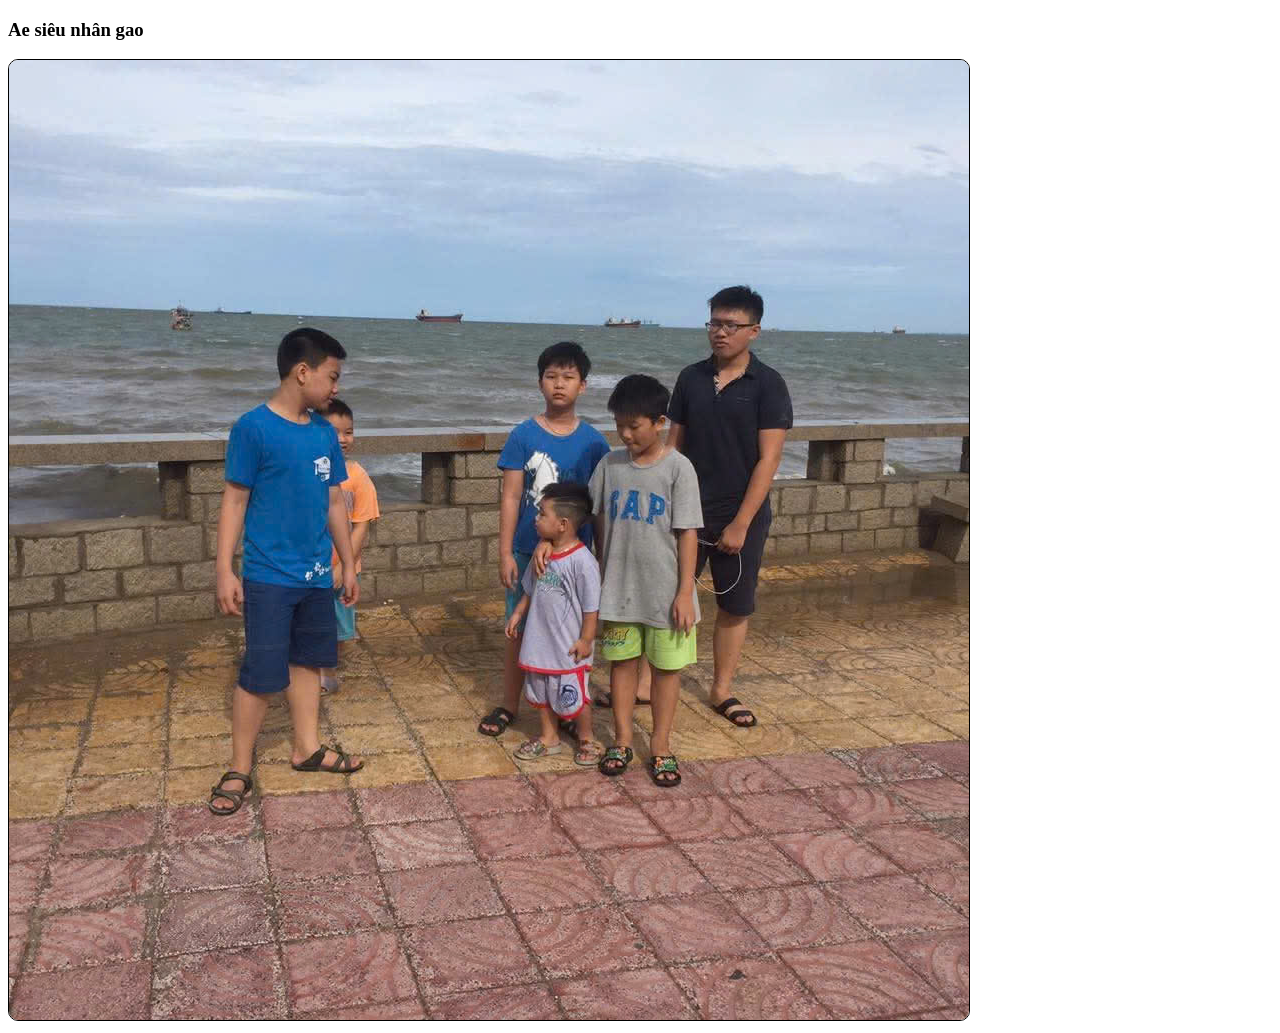
==== index.html @ d9eff00f "jj" ====
<!DOCTYPE html>
<html lang="en">
<head>
    <meta charset="UTF-8">
    <meta name="viewport" content="width=device-width, initial-scale=1.0">
    <title>ảnh ae siêu nhân béo</title>
    <link rel="stylesheet" href="style.css">
</head>
<body>
    <!-- Image Map Generated by http://www.image-map.net/ -->
     <h3 class="ae">Ae siêu nhân gao</h3>
    <img src="./img/ae.jpg" usemap="#image-map" class="anh">

    <map name="image-map">
        <area target="_blank" alt="Cậu phong" title="Cậu phong" href="https://www.facebook.com/dezevier.0701.ga" coords="326,753,186,261" shape="rect">
        <area target="_blank" alt="Cậu Hoàng" title="Cậu Hoàng" href="https://www.facebook.com/le.trong.hoang.693244" coords="370,339,330,638" shape="rect">
        <area target="_blank" alt="Cậu Bin (béo)" title="Cậu Bin (béo)" href="https://www.facebook.com/duy.manh.581448" coords="542,422,551,394,491,551,484,402,532,292,574,279,580,358,587,375,599,388,577,432" shape="poly">
        <area target="_blank" alt="Mì tôm (ko béo)" title="Mì tôm (ko béo)" href="https://www.facebook.com/luu.mi.tom/" coords="497,555,522,677,581,690,590,541,579,439,547,423" shape="poly">
        <area target="_blank" alt="Cậu tí béo" title="Cậu tí béo" href="https://www.facebook.com/duycuong.bui.7545" coords="595,311,598,692,666,702,689,414,646,321,632,315" shape="poly">
        <area target="_blank" alt="Cậu Tuấn Anh" title="Cậu Tuấn Anh" href="https://www.facebook.com/elvan.hnatt" coords="737,648,785,369,757,244,734,220,706,238,675,305,669,325,664,346,688,483,675,640" shape="poly">
    </map>
</body>
</html>
---- style.css ----
.ae {

}
.anh{
    border: 1px solid #000;
    border-radius: 10px;
}
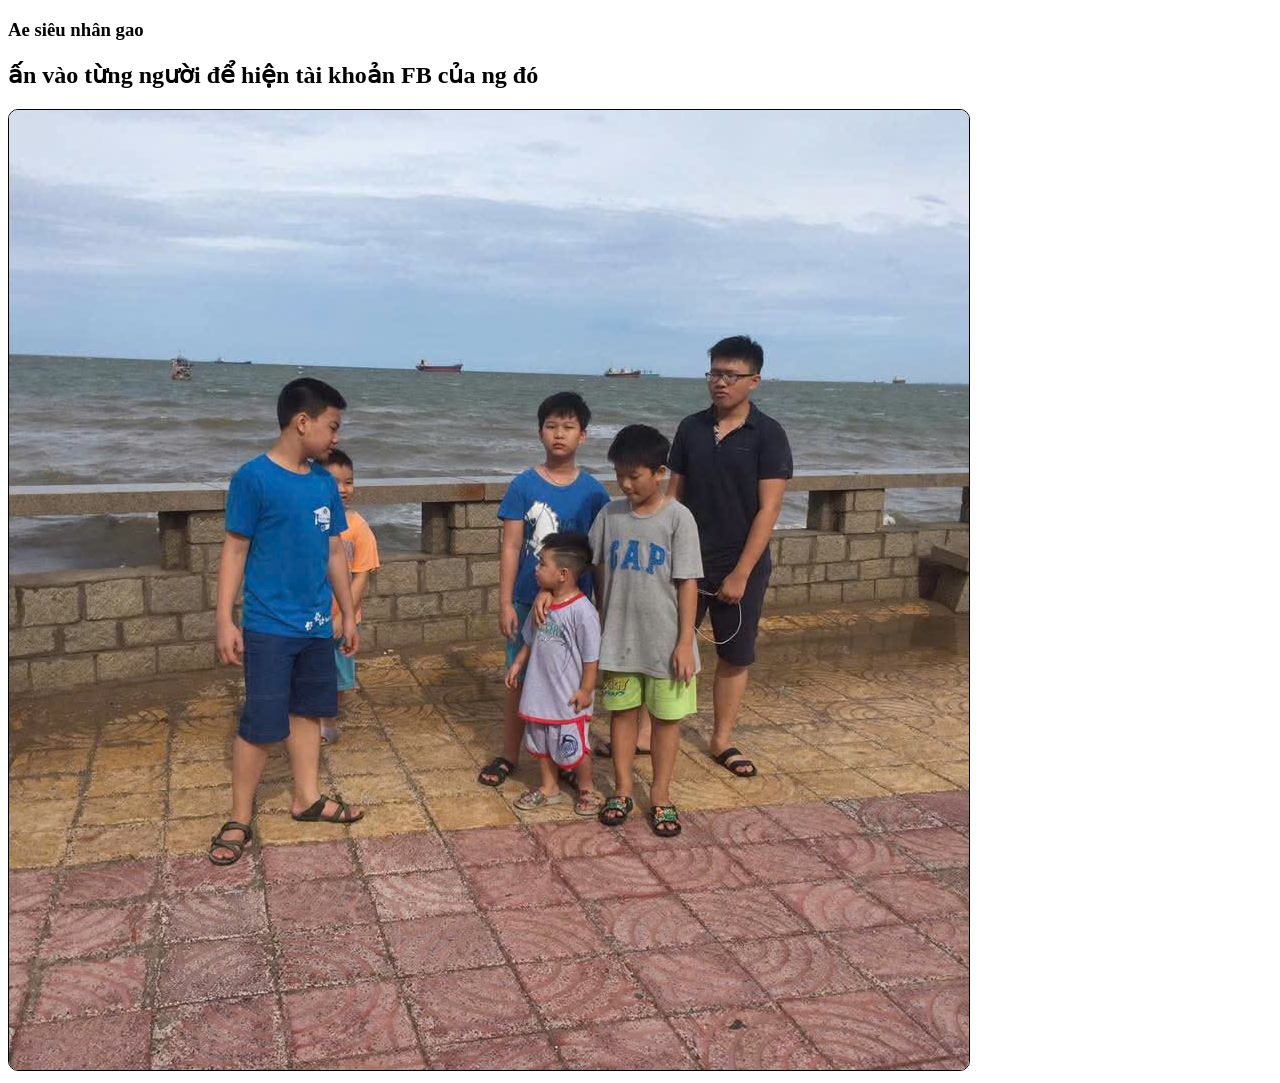
==== commit f279df3a: "update" ====
--- a/index.html
+++ b/index.html
@@ -9,6 +9,7 @@
 <body>
     <!-- Image Map Generated by http://www.image-map.net/ -->
      <h3 class="ae">Ae siêu nhân gao</h3>
+     <h2>ấn vào từng người để hiện tài khoản FB của ng đó</h2>
     <img src="./img/ae.jpg" usemap="#image-map" class="anh">
 
     <map name="image-map">
